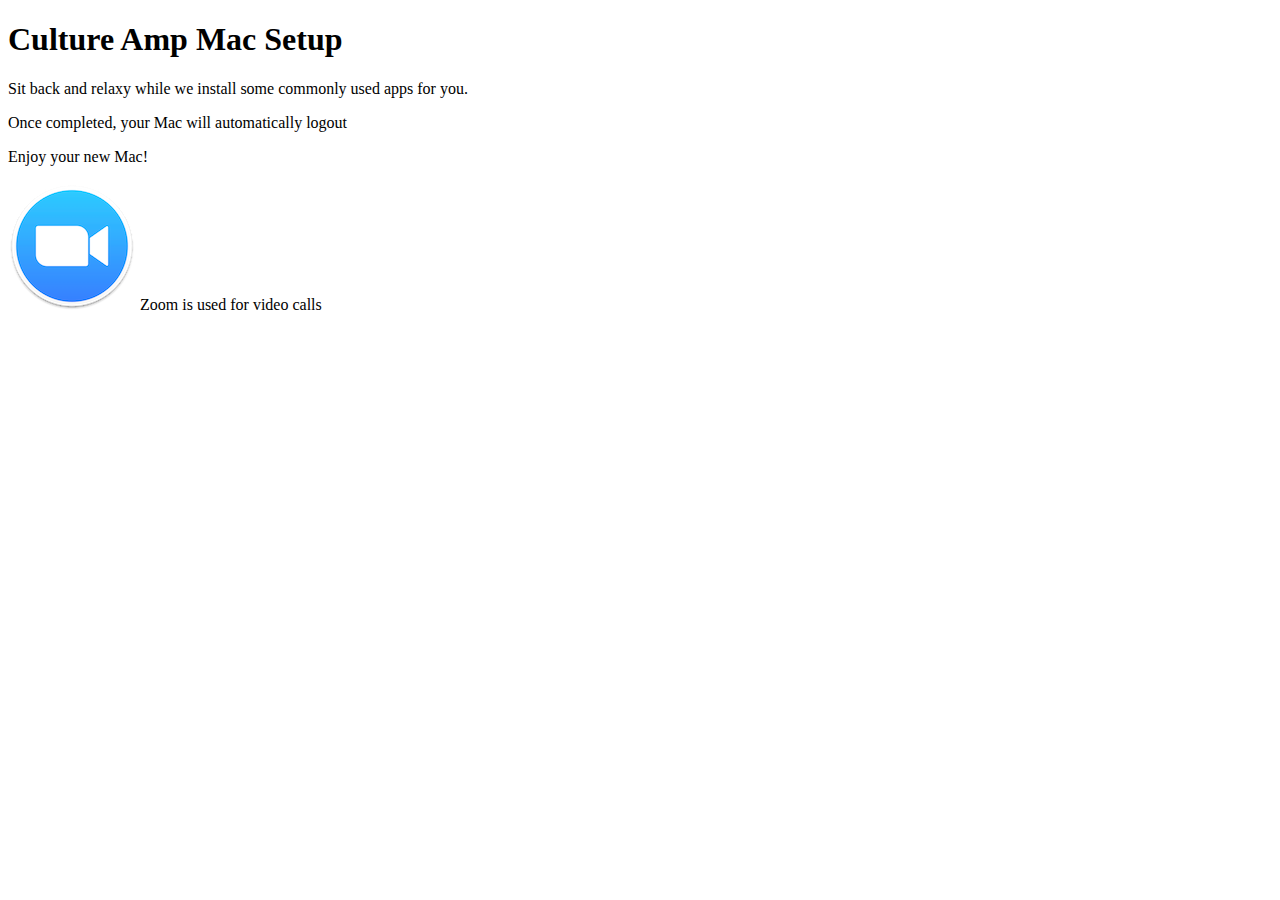
==== Library/Application Support/SplashBuddy/presentation.bundle/Base.lproj/index.html @ ac2c5633 "Got shit working with local jQuery" ====
<!DOCTYPE html PUBLIC "-//W3C//DTD XHTML 1.1//EN" "http://www.w3.org/TR/xhtml11/DTD/xhtml11.dtd">
	<head>
		<title>Culture Amp Setup</title>
		<meta http-equiv="Content-Type" content="text/html; charset=UTF-8" />
		<link rel="stylesheet" href="styles.css">
		<link rel="stylesheet" type="text/css" href="slick/slick.css"/>
		<link rel="stylesheet" type="text/css" href="slick/slick-theme.css"/>
		<script src="jquery-3.2.1.min.js"></script>
		<script>
			$(function () {

					$("#slack").load("01slack.html");
					$("#zoom").load("02zoom.html");
				});

		</script>
	</head>

	<body>
		<p>
		<h1>Culture Amp Mac Setup</h1>
		<div class="content">
			<div class="carousel">
  			<div><p>Sit back and relaxy while we install some commonly used apps for you.
  			<p>Once completed, your Mac will automatically logout
  			<p>Enjoy your new Mac!</div>
				<div id="slack"></div>
				<div id="zoom"></div>
			</div>



			<script type="text/javascript" src="slick/slick.min.js"></script>

			<script type="text/javascript">
	    $(document).ready(function(){
	      $('.carousel').slick({
					slidesToScroll: 1,
 					autoplay: true,
 					autoplaySpeed: 2000,
					arrows: false,

	      });
	    });
	  </script>

	</body>
</html>
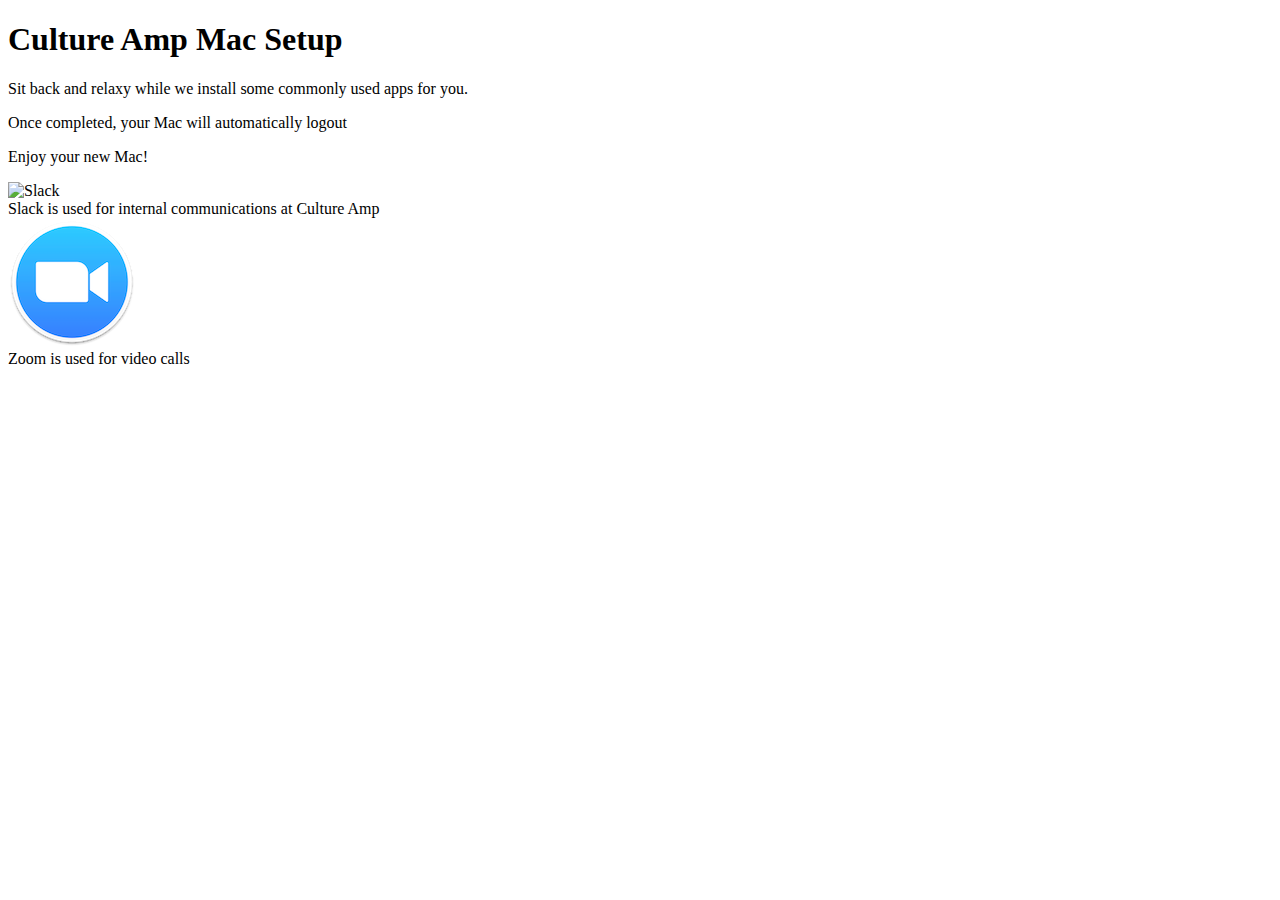
==== commit 139ec9e1: "Simplified how I'm creating the additional pages" ====
--- a/Library/Application Support/SplashBuddy/presentation.bundle/Base.lproj/index.html
+++ b/Library/Application Support/SplashBuddy/presentation.bundle/Base.lproj/index.html
@@ -21,9 +21,19 @@
 		<h1>Culture Amp Mac Setup</h1>
 		<div class="content">
 			<div class="carousel">
-  			<div><p>Sit back and relaxy while we install some commonly used apps for you.
-  			<p>Once completed, your Mac will automatically logout
-  			<p>Enjoy your new Mac!</div>
+  			<div>
+					<p>Sit back and relaxy while we install some commonly used apps for you.
+  				<p>Once completed, your Mac will automatically logout
+  				<p>Enjoy your new Mac!
+				</div>
+				<div>
+					<img src="Slack.png" alt="Slack" style="width:128px;height:128px;">
+					<br>Slack is used for internal communications at Culture Amp
+				</div>
+				<div>
+					<img src="Zoom.png" alt="Zoom" style="width:128px;height:128px;">
+					<br>Zoom is used for video calls
+				</div>
 				<div id="slack"></div>
 				<div id="zoom"></div>
 			</div>
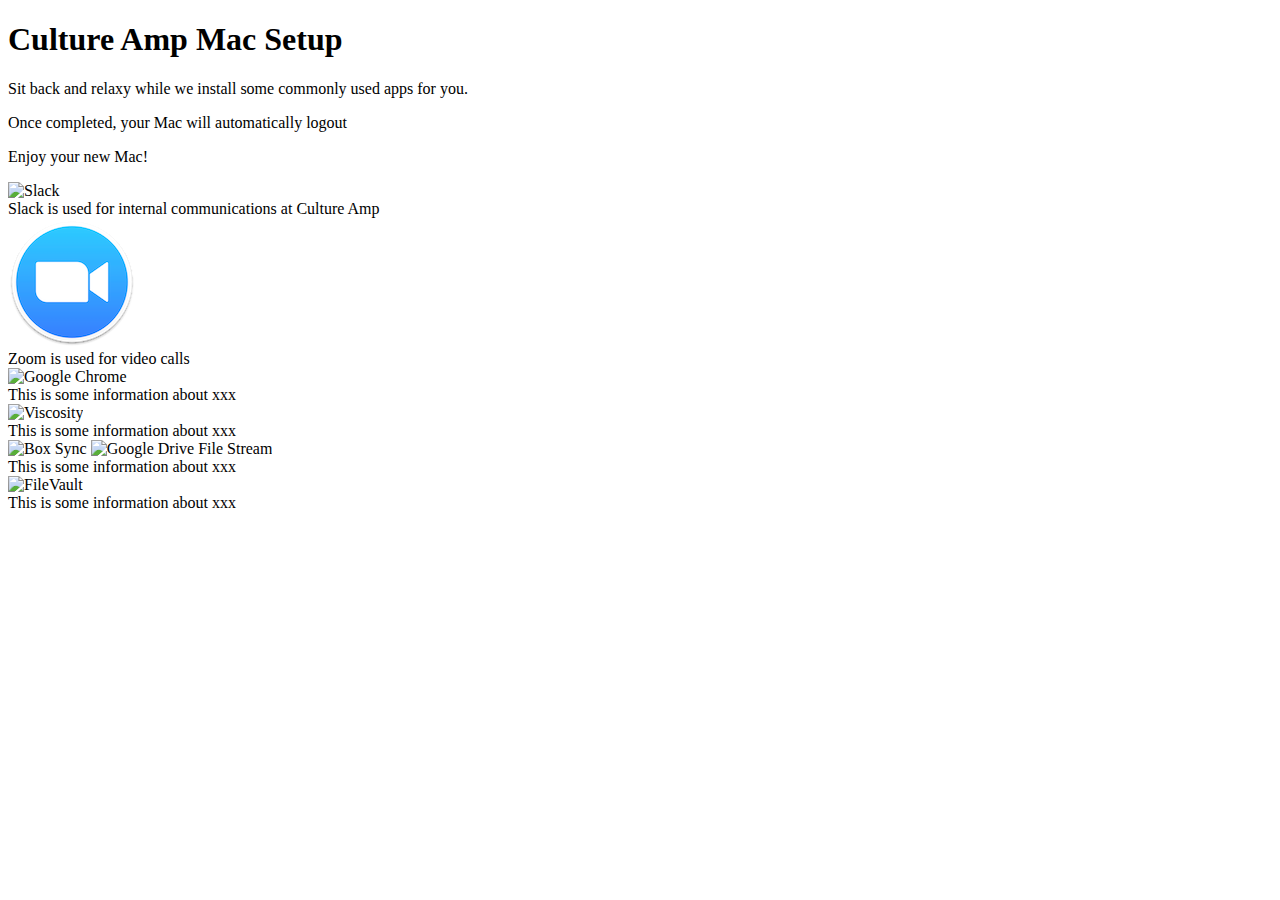
==== commit 9ac22ee6: "Added more information and changed autoplay speed" ====
--- a/Library/Application Support/SplashBuddy/presentation.bundle/Base.lproj/index.html
+++ b/Library/Application Support/SplashBuddy/presentation.bundle/Base.lproj/index.html
@@ -6,14 +6,6 @@
 		<link rel="stylesheet" type="text/css" href="slick/slick.css"/>
 		<link rel="stylesheet" type="text/css" href="slick/slick-theme.css"/>
 		<script src="jquery-3.2.1.min.js"></script>
-		<script>
-			$(function () {
-
-					$("#slack").load("01slack.html");
-					$("#zoom").load("02zoom.html");
-				});
-
-		</script>
 	</head>
 
 	<body>
@@ -34,9 +26,25 @@
 					<img src="Zoom.png" alt="Zoom" style="width:128px;height:128px;">
 					<br>Zoom is used for video calls
 				</div>
-				<div id="slack"></div>
-				<div id="zoom"></div>
+				<div>
+					<img src="Chrome.png" alt="Google Chrome" style="width:128px;height:128px;">
+					<br>This is some information about xxx
+				</div>
+				<div>
+					<img src="Viscosity.png" alt="Viscosity" style="width:128px;height:128px;">
+					<br>This is some information about xxx
+				</div>
+				<div>
+					<img src="BoxSync.png" alt="Box Sync" style="width:128px;height:128px;">
+					<img src="FileStream.png" alt="Google Drive File Stream" style="width:128px;height:128px;">
+					<br>This is some information about xxx
+				</div>
+				<div>
+					<img src="FileVault.png" alt="FileVault" style="width:128px;height:128px;">
+					<br>This is some information about xxx
+				</div>
 			</div>
+		</div>
 
 
 
@@ -47,7 +55,7 @@
 	      $('.carousel').slick({
 					slidesToScroll: 1,
  					autoplay: true,
- 					autoplaySpeed: 2000,
+ 					autoplaySpeed: 10000,
 					arrows: false,
 
 	      });
